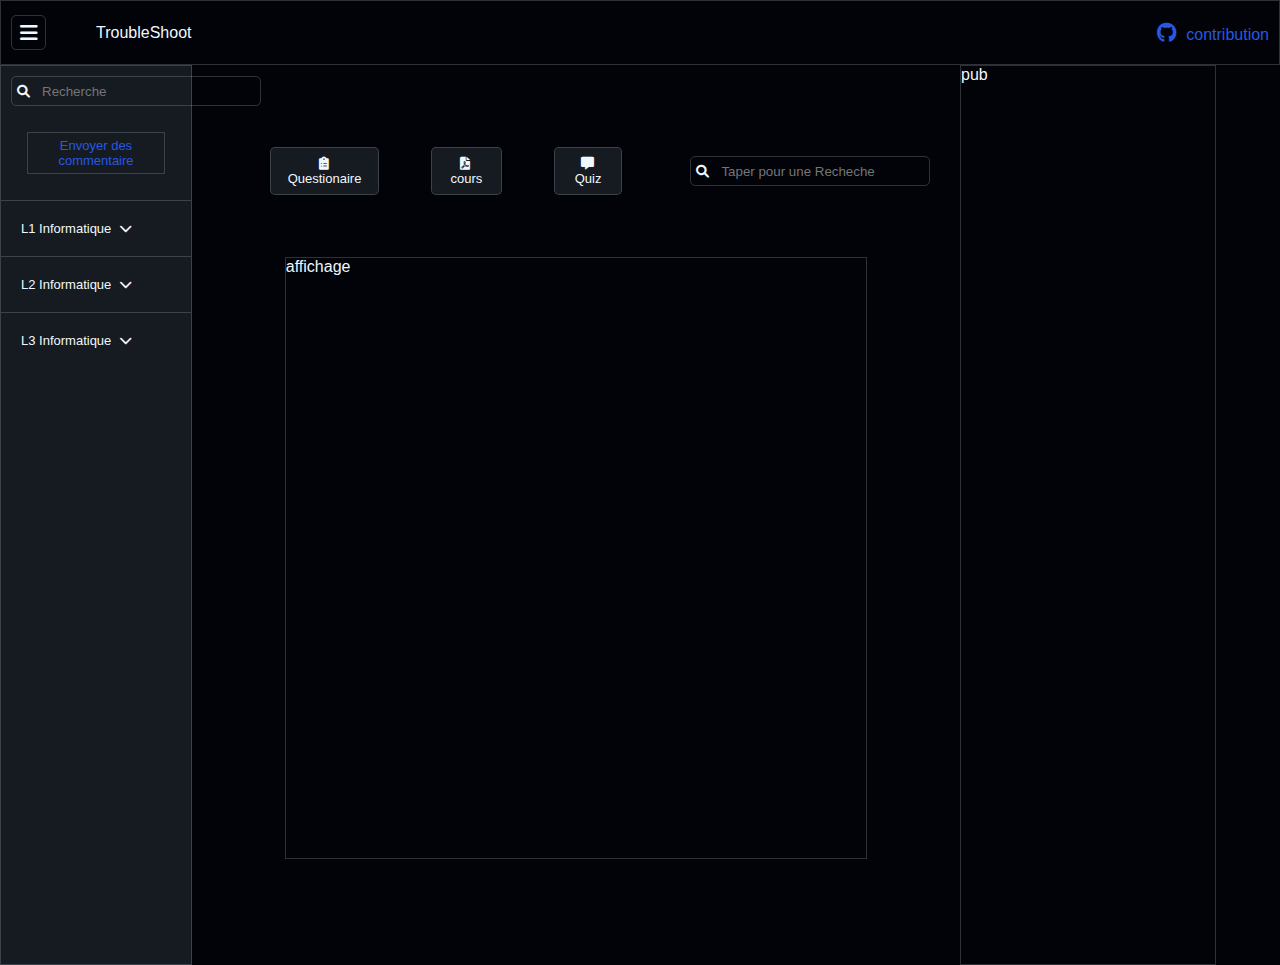
==== home.html @ ae3a6a23 "premier commit" ====
<!DOCTYPE html>
<html lang="en">
<head>
    <meta charset="UTF-8">
    <meta name="viewport" content="width=device-width, initial-scale=1.0">
    <link rel="stylesheet" href="/static/css/home.css">
   <link rel="stylesheet" href="https://cdnjs.cloudflare.com/ajax/libs/font-awesome/6.0.0-beta3/css/all.min.css">
    <title>TroubleShoot</title>
    <link rel="shortcut icon" href="/static/icon/cours-de-cours.svg">
    
</head>
<body>
    <header>
        

        <div class="left">
            <div class="menu"><i class="fa fa-bars icon"></i></div>
            <div class="logo">TroubleShoot</div>
        </div>
       
        <a href="/Operating-Systems-French-Ch1.pdf" target="_blank"><i class="fab fa-github icon"></i>contribution</a>
    </header>
    <div class="principal_div">
    <div class="tache">
        <div class="recherche_tache"><i class="fa fa-magnifying-glass"></i><input type="recheche" placeholder="Recherche"></div>
        <div class="commentaire"><a href="#">Envoyer des commentaire</a></div>
        <div class="promotion">
            <div class="l1"> <p>L1 Informatique</> <i class="fa fa-chevron-down"></i></div>
            <div class="l2"> <p>L2 Informatique</> <i class="fa fa-chevron-down"></i></div>
            <div class="l3"> <p>L3 Informatique</> <i class="fa fa-chevron-down"></i></div>
        </div>
    </div>

    <div class="resultat">
        <div class="header_resultat">
            <div class="content_btnsp">
                <button class="btnsp"><i class="fa fa-clipboard-list"></i> Questionaire</button>
                <button class="btnsp"><i class="fa fa-file-pdf"></i> cours</button>
                <button class="btnsp"><i class="fa fa-message"></i> Quiz</button>
            </div>
          

            <div class="recherche_resultat"><i class="fa fa-magnifying-glass"></i><input type="recherche" name="recheche_resultat" id="" placeholder="Taper pour une Recheche"></div>
        </div>
        <div class="affichage">
            affichage
        </div>
    </div>
    <div class="pub">pub</div>
</div>
</body>
</html>
---- static/css/home.css ----
*{
    padding: 0;
    margin: 0;
    box-sizing: border-box;
    font-family: sans-serif;

    --color_principal:linear-gradient(to right, #010308 0%, #010308 100%);
    --color_div:linear-gradient(to right, #161b22 0%, #161b22 100%) ;
    --color_btnsp:linear-gradient(to right, #3f8635 0%, #3f8635 100%);
    --color_btn:linear-gradient(to right, #161b22 0%, #161b22 100%) ;
    --principal:linear-gradient(to right, #010308 0%, #010308 100%);
    --border:rgba(154, 160, 168, 0.295);
}

body{
height: 100vh;
width: 100%;
background:linear-gradient(to right, #010308 0%, #010308 100%);
color: aliceblue;
}

header{
    width: 100%;
    border: 1px solid var(--border);
    height: 65px;
    display: flex;
    justify-content: space-between;
    padding: 10px;
    align-items: center;
}

i{
    margin-right: 7px;
    margin-left:5px ;
}

.left{
    display: flex;
    justify-content: space-between;
    align-items:  center;
}
.menu{
    width: 35px;
    height:35px;
    border: 1px solid var(--border);
    border-radius: 5px;
    margin-right: 50px;
    display: flex;
    align-items: center;
    place-content: center;
}

.principal_div{
    width: 100%;
    height: 100%;
    display: flex;
}

.tache{
    width: 15%;
    height: 100%;
    border: 1px solid var(--border);
    background: var(--color_div);
    font-size: 13px;
}
.commentaire{
   
    text-align: center;
  
    padding:5px ;
    border: 1px solid var(--border);
    margin: 2em;
}
a{
    color: rgb(38, 88, 226);
    text-decoration: none;
}
.promotion div{
    display: flex;
    justify-content: space-between;
    padding: 20px;
    border-top: 1px solid var(--border);
    width: 100%;
    color: aliceblue;
    

}

.resultat{
    width: 60%;
    height: 100%;
    padding: 20px;
    display: flex;
    flex-direction: column;
    align-items: center;
}
.header_resultat{
    width: 100%;
    height: 20%;
    display: flex;
    justify-content: space-between;
    align-items: center;
}
.affichage{
    width: 80%;
    border: 1px solid  var(--border);
    height: 70%;
}
.content_btnsp{
    display: flex;
    justify-content: space-around;
    margin: 2em;
}
.btnsp{
    padding: 8px;
    border: 1px solid var(--border);
    border-radius: 5px;
    background: var(--color_div);
    margin: 2em;
}

button{
    color: aliceblue;
    font-size: 13px;
}
.recherche_tache, .recherche_resultat{
    border: none;
    font-size: 13px;
    border: 1px solid var(--border);
    border-radius: 5px;
    width: 250px;
    height: 30px;
    margin: 10px;
    display: flex;
    align-items: center;
    

}
input{
    background: transparent;
    width: 100%;
    height: 100%;
    border: none;
    padding: 5px;
}
.pub{
    width: 20%;
    border: 1px solid var(--border);
}

.icon{
    
    font-size: 20px;
    margin: 10px;
}
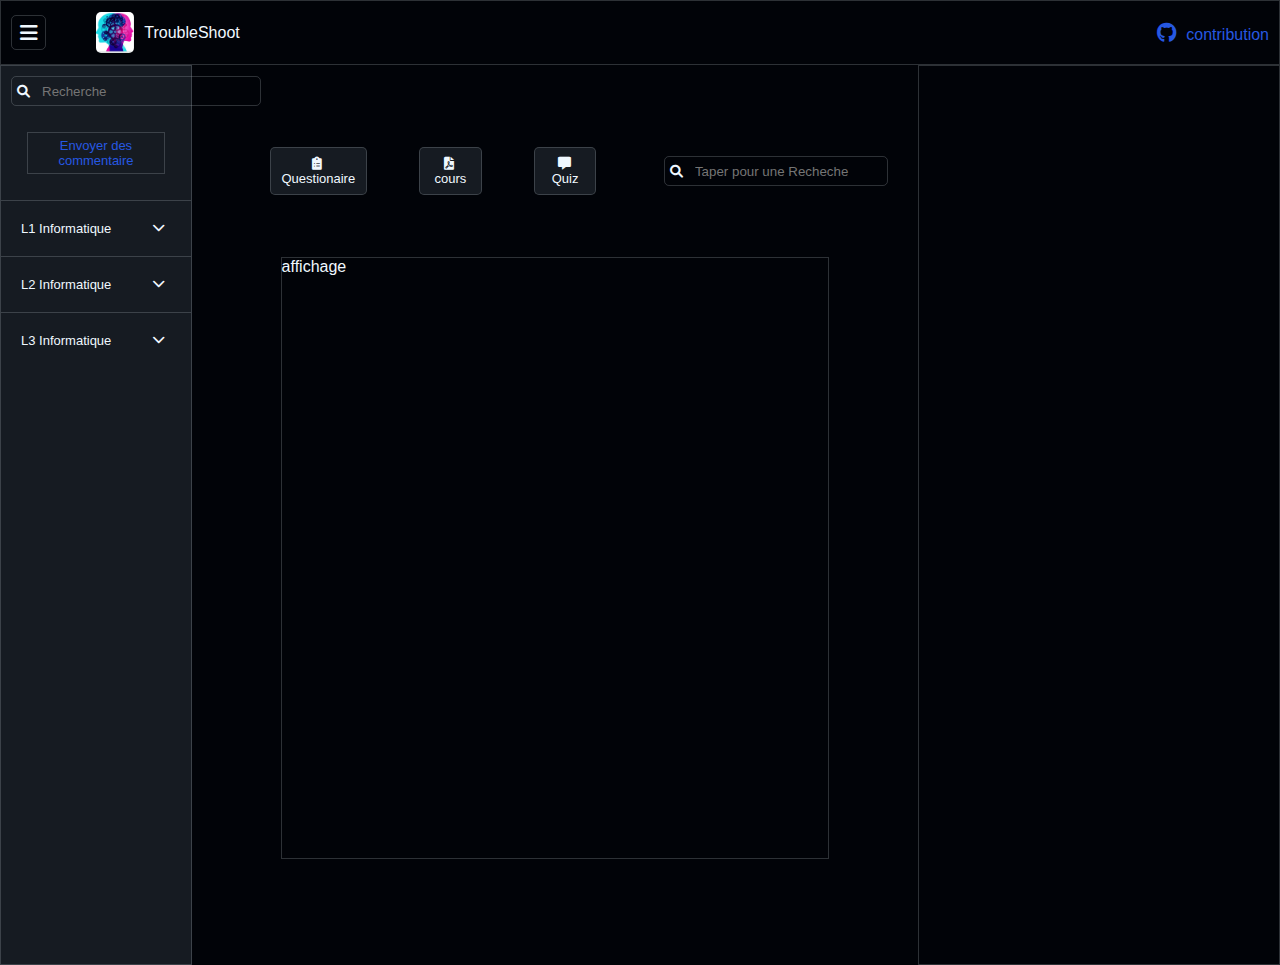
==== commit 970548d8: "deuxieme commit" ====
--- a/home.html
+++ b/home.html
@@ -6,8 +6,8 @@
     <link rel="stylesheet" href="/static/css/home.css">
    <link rel="stylesheet" href="https://cdnjs.cloudflare.com/ajax/libs/font-awesome/6.0.0-beta3/css/all.min.css">
     <title>TroubleShoot</title>
-    <link rel="shortcut icon" href="/static/icon/cours-de-cours.svg">
-    
+    <link rel="shortcut icon" href="/static/image/logo.png">
+    <script defer src="/static/js/main.js"></script>
 </head>
 <body>
     <header>
@@ -15,7 +15,7 @@
 
         <div class="left">
             <div class="menu"><i class="fa fa-bars icon"></i></div>
-            <div class="logo">TroubleShoot</div>
+            <div class="logo"> <img src="/static/image/logo.png" alt="" > TroubleShoot</div>
         </div>
        
         <a href="/Operating-Systems-French-Ch1.pdf" target="_blank"><i class="fab fa-github icon"></i>contribution</a>
@@ -25,9 +25,9 @@
         <div class="recherche_tache"><i class="fa fa-magnifying-glass"></i><input type="recheche" placeholder="Recherche"></div>
         <div class="commentaire"><a href="#">Envoyer des commentaire</a></div>
         <div class="promotion">
-            <div class="l1"> <p>L1 Informatique</> <i class="fa fa-chevron-down"></i></div>
-            <div class="l2"> <p>L2 Informatique</> <i class="fa fa-chevron-down"></i></div>
-            <div class="l3"> <p>L3 Informatique</> <i class="fa fa-chevron-down"></i></div>
+            <div class="l1 lAll"> <p>L1 Informatique</p> <i class="fa fa-chevron-down"></i></div>
+            <div class="l2 lAll"> <p>L2 Informatique</p> <i class="fa fa-chevron-down"></i></div>
+            <div class="l3 lAll"> <p>L3 Informatique</p> <i class="fa fa-chevron-down"></i></div>
         </div>
     </div>
 
@@ -46,7 +46,7 @@
             affichage
         </div>
     </div>
-    <div class="pub">pub</div>
+    <div class="pub"></div>
 </div>
 </body>
 </html>--- a/static/css/home.css
+++ b/static/css/home.css
@@ -27,6 +27,18 @@
     justify-content: space-between;
     padding: 10px;
     align-items: center;
+}
+
+.logo{
+    display: flex;
+    align-items: center;
+}
+
+.logo img{
+    width: 13%;
+    margin-right: 10px;
+    border-radius:5px;
+   
 }
 
 i{
@@ -144,7 +156,7 @@
     padding: 5px;
 }
 .pub{
-    width: 20%;
+    width: 30%;
     border: 1px solid var(--border);
 }
 
@@ -154,4 +166,7 @@
     margin: 10px;
 }
 
+.ore-grand{
+height: 550px;
+}
 
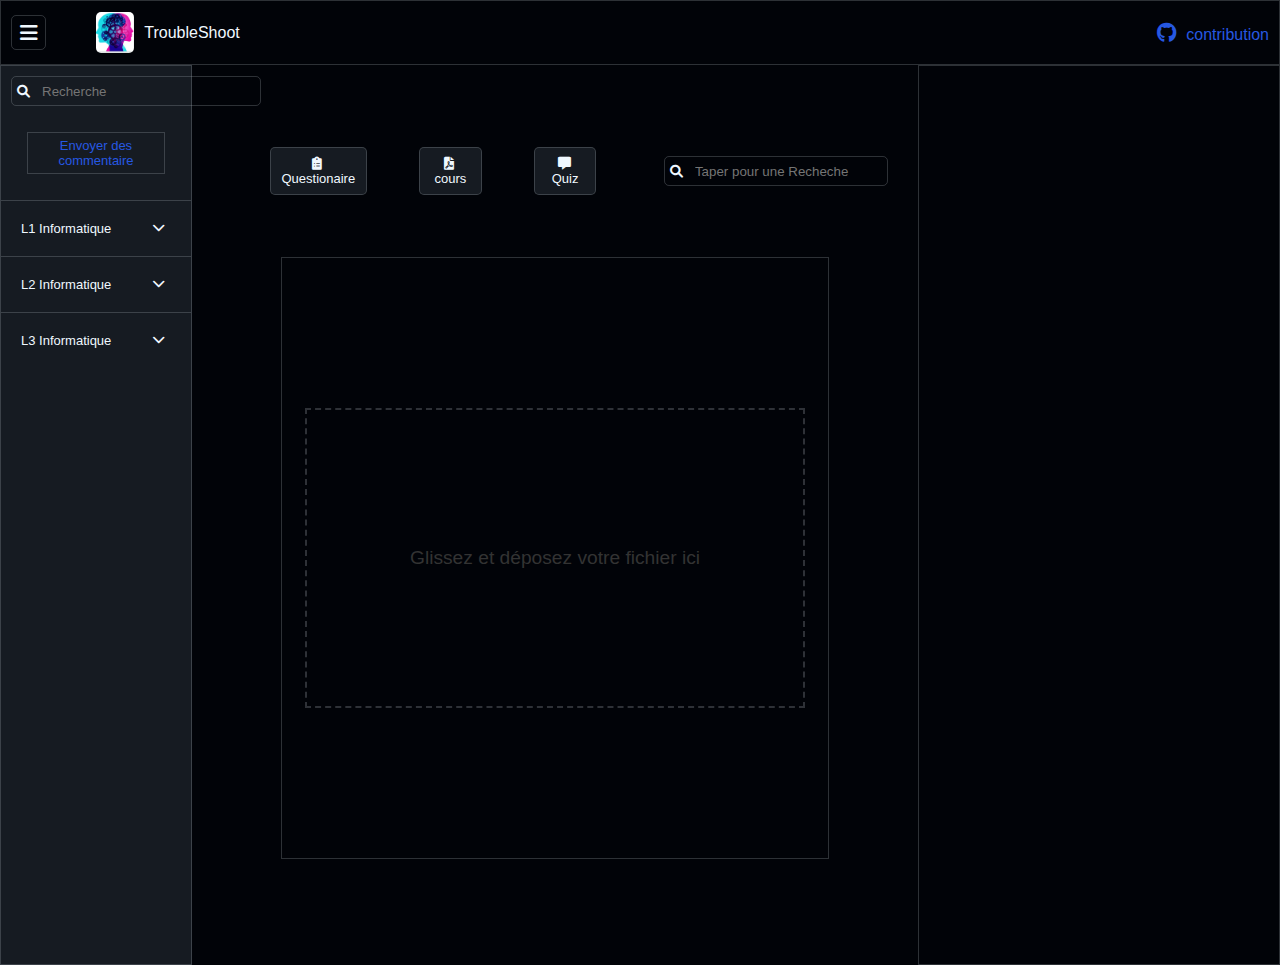
==== commit 00ae9de6: "quatrième commit" ====
--- a/home.html
+++ b/home.html
@@ -4,15 +4,15 @@
     <meta charset="UTF-8">
     <meta name="viewport" content="width=device-width, initial-scale=1.0">
     <link rel="stylesheet" href="/static/css/home.css">
-   <link rel="stylesheet" href="https://cdnjs.cloudflare.com/ajax/libs/font-awesome/6.0.0-beta3/css/all.min.css">
+    <link rel="stylesheet" href="/static/css/sp.css">
+    <link rel="stylesheet" href="https://cdnjs.cloudflare.com/ajax/libs/font-awesome/6.0.0-beta3/css/all.min.css">
     <title>TroubleShoot</title>
     <link rel="shortcut icon" href="/static/image/logo.png">
     <script defer src="/static/js/main.js"></script>
+    <script defer src="/static/js/import.js"></script>
 </head>
 <body>
     <header>
-        
-
         <div class="left">
             <div class="menu"><i class="fa fa-bars icon"></i></div>
             <div class="logo"> <img src="/static/image/logo.png" alt="" > TroubleShoot</div>
@@ -38,12 +38,13 @@
                 <button class="btnsp"><i class="fa fa-file-pdf"></i> cours</button>
                 <button class="btnsp"><i class="fa fa-message"></i> Quiz</button>
             </div>
-          
 
             <div class="recherche_resultat"><i class="fa fa-magnifying-glass"></i><input type="recherche" name="recheche_resultat" id="" placeholder="Taper pour une Recheche"></div>
         </div>
         <div class="affichage">
-            affichage
+            <div id="drop-zone">Glissez et déposez votre fichier ici</div>
+            <div id="message"></div>
+
         </div>
     </div>
     <div class="pub"></div>
--- a/static/css/home.css
+++ b/static/css/home.css
@@ -2,7 +2,8 @@
     padding: 0;
     margin: 0;
     box-sizing: border-box;
-    font-family: sans-serif;
+    font-family:Arial, Helvetica, sans-serif;
+    
 
     --color_principal:linear-gradient(to right, #010308 0%, #010308 100%);
     --color_div:linear-gradient(to right, #161b22 0%, #161b22 100%) ;
@@ -38,6 +39,7 @@
     width: 13%;
     margin-right: 10px;
     border-radius:5px;
+    font-family: 'Trebuchet MS', 'Lucida Sans Unicode', 'Lucida Grande', 'Lucida Sans', Arial, sans-serif;
    
 }
 
@@ -105,6 +107,7 @@
     display: flex;
     flex-direction: column;
     align-items: center;
+    
 }
 .header_resultat{
     width: 100%;
@@ -117,6 +120,9 @@
     width: 80%;
     border: 1px solid  var(--border);
     height: 70%;
+    display: flex;
+    justify-content: center;
+    align-items: center;
 }
 .content_btnsp{
     display: flex;
@@ -170,3 +176,5 @@
 height: 550px;
 }
 
+
+
--- a/static/css/sp.css
+++ b/static/css/sp.css
@@ -0,0 +1,72 @@
+@import url(/static/css/home.css);
+
+.promotion_cours{
+    background: var(--color_div);
+    height: 75%;
+    width: 40%;
+    display: flex;
+    flex-direction: column;
+    align-items: center;
+    justify-content: center;
+    margin: 20px;
+    border: 1px solid var(--border);
+    border-radius: 5px;
+    font-size: 13px;
+    
+}
+
+
+.promotion_cours a{
+    padding:20px;
+    margin: 1em;
+    width: 85%;
+    text-align: center;
+    color: rgb(25, 99, 173);
+    border-radius: 5px;
+    border:1px solid var(--border)
+}
+
+.progresion{
+    display: flex;
+    margin-top: 1em;
+    
+}
+.progresion .progresion1, .progresion2, .progresion3{
+    border:2px solid var(--border);
+    border-radius: 15px;
+    width: 15px;
+    height: 15px;
+    margin: 0.5em;
+    
+
+}
+.promotion_cours a:hover{
+  background: var(--color_btnsp);
+  color: aliceblue;
+    
+
+}
+
+.progresion1{
+    background: rgba(99, 151, 175, 0.233);
+}
+
+
+#drop-zone {
+    width: 100%;
+    max-width: 500px;
+    height: 300px;
+    border: 2px dashed var(--border);
+    display: flex;
+    align-items: center;
+    justify-content: center;
+    color: #333;
+    font-size: 1.2em;
+    margin: 20px auto;
+    
+}
+#drop-zone.hover {
+    border-color: #007bff;
+    background-color: #e6f2ff;
+}
+    